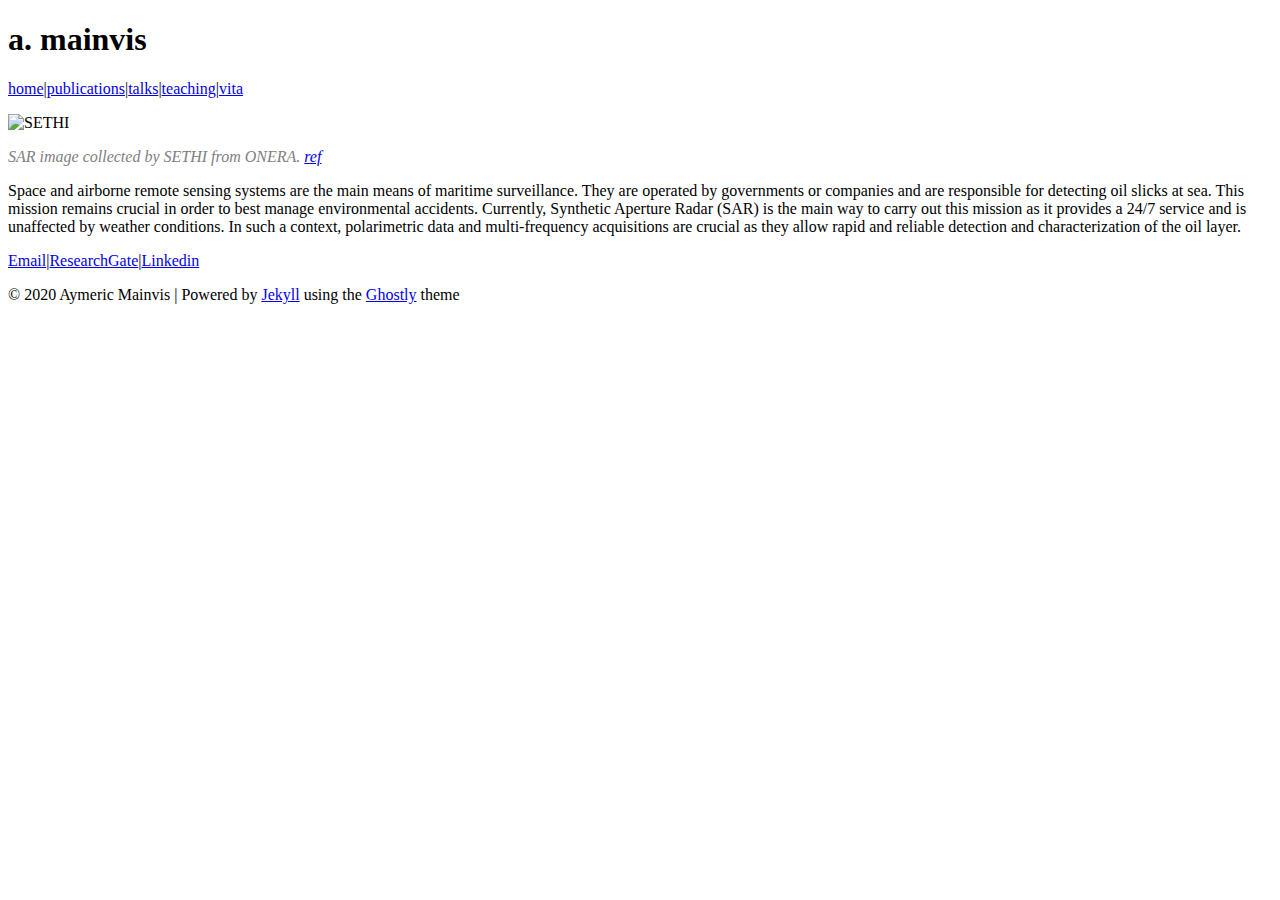
==== index.html @ a397148b "Update" ====
<!DOCTYPE html>
<html lang=" en "><head>
  <meta charset="utf-8">
  <meta http-equiv="X-UA-Compatible" content="IE=edge">
  <meta name="keywords" content="mainvis, aymeric mainvis, a. mainvis, a mainvis, ocean, remote sensing, oceanography, ocean remote sensing, radar, ionospheric scintillation">
  <!-- seo includes setting the title <title>a. mainvis </title>--><!-- Begin Jekyll SEO tag v2.6.1 -->
<title>a. mainvis | The research website of Aymeric Mainvis.</title>
<meta name="generator" content="Jekyll v4.0.0" />
<meta property="og:title" content="a. mainvis" />
<meta name="author" content="Aymeric Mainvis" />
<meta property="og:locale" content="en_US" />
<meta name="description" content="The research website of Aymeric Mainvis." />
<meta property="og:description" content="The research website of Aymeric Mainvis." />
<link rel="canonical" href="http://localhost:4000/" />
<meta property="og:url" content="http://localhost:4000/" />
<meta property="og:site_name" content="a. mainvis" />
<script type="application/ld+json">
{"headline":"a. mainvis","author":{"@type":"Person","name":"Aymeric Mainvis"},"description":"The research website of Aymeric Mainvis.","@type":"WebSite","url":"http://localhost:4000/","name":"a. mainvis","@context":"https://schema.org"}</script>
<!-- End Jekyll SEO tag -->
<link rel="stylesheet" href="/assets/main.css"><link type="application/atom+xml" rel="alternate" href="http://localhost:4000/feed.xml" title="a. mainvis" /><!----><script data-goatcounter="https://professionalblog.goatcounter.com/count"
        async src="//gc.zgo.at/count.js"></script><!-- Included since I plan to use javascript for link modification -->    
  <script src="/assets/jquery-3.4.1.min.js"> </script></head>
<body><header class="site-header" role="banner">
    <h1> a. mainvis </h1><!-- highlight home in nav when viewing homepage category posts --><!-- highlight blog in nav when viewing blog category posts --><a class="nav current" href="/index.html">home</a><!-- highlight home in nav when viewing homepage category posts --><!-- highlight blog in nav when viewing blog category posts -->|<a class="nav" href="/publications.html">publications</a><!-- highlight home in nav when viewing homepage category posts --><!-- highlight blog in nav when viewing blog category posts -->|<a class="nav" href="/talks.html">talks</a><!-- highlight home in nav when viewing homepage category posts --><!-- highlight blog in nav when viewing blog category posts -->|<a class="nav" href="/teaching.html">teaching</a><!-- highlight home in nav when viewing homepage category posts --><!-- highlight blog in nav when viewing blog category posts -->|<a class="nav" href="/vita.html">vita</a></header>
<main>
        <div class="content fade-in">
             <!--Find the first post in the homepage category, and link to the next and prev--><article itemscope itemtype="http://schema.org/BlogPosting">   
    <header hidden>
        <h3>Monitoring Oil spill with SAR</h3>
        <p class="date">
            <time class="dt-published" datetime="" itemprop="datePublished">
                <i>April 13, 2020 </i>
            </time>
        </p>
    </header>
    <div itemprop="articleBody">
        <p class="centered"><img src="./images/sethiX_nofo copie.png" alt="SETHI" /></p>

<p class="centered"><span style="color:grey"> <em>SAR image collected by SETHI from ONERA.
<a href="https://hal.archives-ouvertes.fr/hal-02409705/file/DOTA19187.1571908389_preprint.pdf">ref</a></em> </span></p>

<p>Space and airborne remote sensing systems are the main means of maritime surveillance. They are operated by
governments or companies and are responsible for detecting oil slicks at sea. This mission remains crucial in order to
best manage environmental accidents. Currently, Synthetic Aperture Radar (SAR) is the main way to carry out this
mission as it provides a 24/7 service and is unaffected by weather conditions. In such a context, polarimetric data and
multi-frequency acquisitions are crucial as they allow rapid and reliable detection and characterization of the oil
layer.</p>

<!-- Navigate over blog items being pages or posts as the case may be -->
<!-- Requires navigate-in-category.rb -->

<!-- Don't show the blog navivation if there is only one post --></div>
    <!-- Commentbox Div --></article>

</div>
    </main><footer>
    <div><a class="media" href="mailto:aymeric.mainvis@onera.fr">Email</a>|<a class="media" href="https://www.researchgate.net/profile/Aymeric_Mainvis">ResearchGate</a>|<a class="media" href="https://www.linkedin.com/in/mainvis">Linkedin</a>
            <br/><p>&copy; 2020 Aymeric Mainvis | Powered by <a href="https://jekyllrb.com/">Jekyll</a> using the <a href="https://github.com/jonathanlilly/ghostly">Ghostly</a> theme</p>
    </div>
</footer>
<script>
    // rules for putting braces around html and mailto links and square brackets around other types
    // square bracket rules ...ending with any of these
    $('a[href$="pdf"],a[href$="mp4"],a[href$="zip"],a[href$="gz"],a[href$="mlx"],a[href$="gz"]').prepend('[').append(']');
    // brace rules ... starts with / http or https except ends with pdf, ends with html except when class=nav,
    // starts with mailto or javascript,
    $('a[href^="/"]:not([href$="pdf"]):not([href$="zip"]):not(.nav),a[href^="http"]:not([href$="pdf"]):not([href$="zip"]),a[href^="https"]:not([href$="pdf"]):not([href$="zip"]),[href$="html"]:not(.nav),a[href^="mailto"],a[href^="javascript"]').prepend('{').append('}');
    // see https://www.quackit.com/css/selectors/ for an helpful instroduction to css selectors
</script>
<!--  Lightbox Javascript --><!-- Mailchimp Javascript --><!-- Commentbox Javascript --></body>
</html>
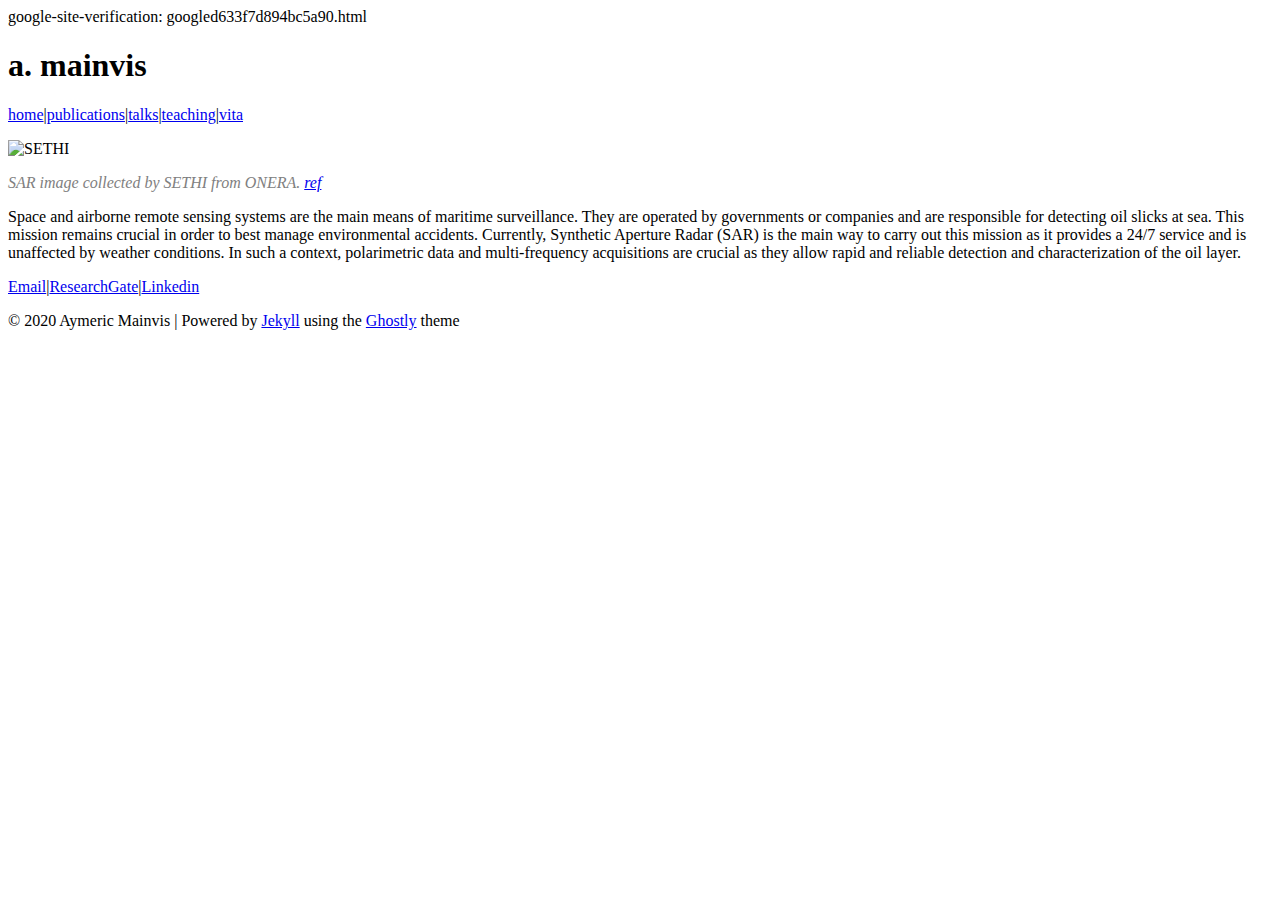
==== commit db2ab57c: "Update" ====
--- a/index.html
+++ b/index.html
@@ -2,7 +2,7 @@
 <html lang=" en "><head>
   <meta charset="utf-8">
   <meta http-equiv="X-UA-Compatible" content="IE=edge">
-  <meta name="keywords" content="mainvis, aymeric mainvis, a. mainvis, a mainvis, ocean, remote sensing, oceanography, ocean remote sensing, radar, ionospheric scintillation">
+  <meta name="keywords" content="mainvis, aymeric mainvis, a. mainvis, a mainvis, ocean, remote sensing, oceanography, ocean remote sensing, radar, ionospheric scintillation, SAR">
   <!-- seo includes setting the title <title>a. mainvis </title>--><!-- Begin Jekyll SEO tag v2.6.1 -->
 <title>a. mainvis | The research website of Aymeric Mainvis.</title>
 <meta name="generator" content="Jekyll v4.0.0" />
@@ -15,10 +15,10 @@
 <meta property="og:url" content="http://localhost:4000/" />
 <meta property="og:site_name" content="a. mainvis" />
 <script type="application/ld+json">
-{"headline":"a. mainvis","author":{"@type":"Person","name":"Aymeric Mainvis"},"description":"The research website of Aymeric Mainvis.","@type":"WebSite","url":"http://localhost:4000/","name":"a. mainvis","@context":"https://schema.org"}</script>
+{"author":{"@type":"Person","name":"Aymeric Mainvis"},"headline":"a. mainvis","description":"The research website of Aymeric Mainvis.","@type":"WebSite","url":"http://localhost:4000/","name":"a. mainvis","@context":"https://schema.org"}</script>
 <!-- End Jekyll SEO tag -->
 <link rel="stylesheet" href="/assets/main.css"><link type="application/atom+xml" rel="alternate" href="http://localhost:4000/feed.xml" title="a. mainvis" /><!----><script data-goatcounter="https://professionalblog.goatcounter.com/count"
-        async src="//gc.zgo.at/count.js"></script><!-- Included since I plan to use javascript for link modification -->    
+        async src="//gc.zgo.at/count.js"></script>google-site-verification: googled633f7d894bc5a90.html<!-- Included since I plan to use javascript for link modification -->    
   <script src="/assets/jquery-3.4.1.min.js"> </script></head>
 <body><header class="site-header" role="banner">
     <h1> a. mainvis </h1><!-- highlight home in nav when viewing homepage category posts --><!-- highlight blog in nav when viewing blog category posts --><a class="nav current" href="/index.html">home</a><!-- highlight home in nav when viewing homepage category posts --><!-- highlight blog in nav when viewing blog category posts -->|<a class="nav" href="/publications.html">publications</a><!-- highlight home in nav when viewing homepage category posts --><!-- highlight blog in nav when viewing blog category posts -->|<a class="nav" href="/talks.html">talks</a><!-- highlight home in nav when viewing homepage category posts --><!-- highlight blog in nav when viewing blog category posts -->|<a class="nav" href="/teaching.html">teaching</a><!-- highlight home in nav when viewing homepage category posts --><!-- highlight blog in nav when viewing blog category posts -->|<a class="nav" href="/vita.html">vita</a></header>
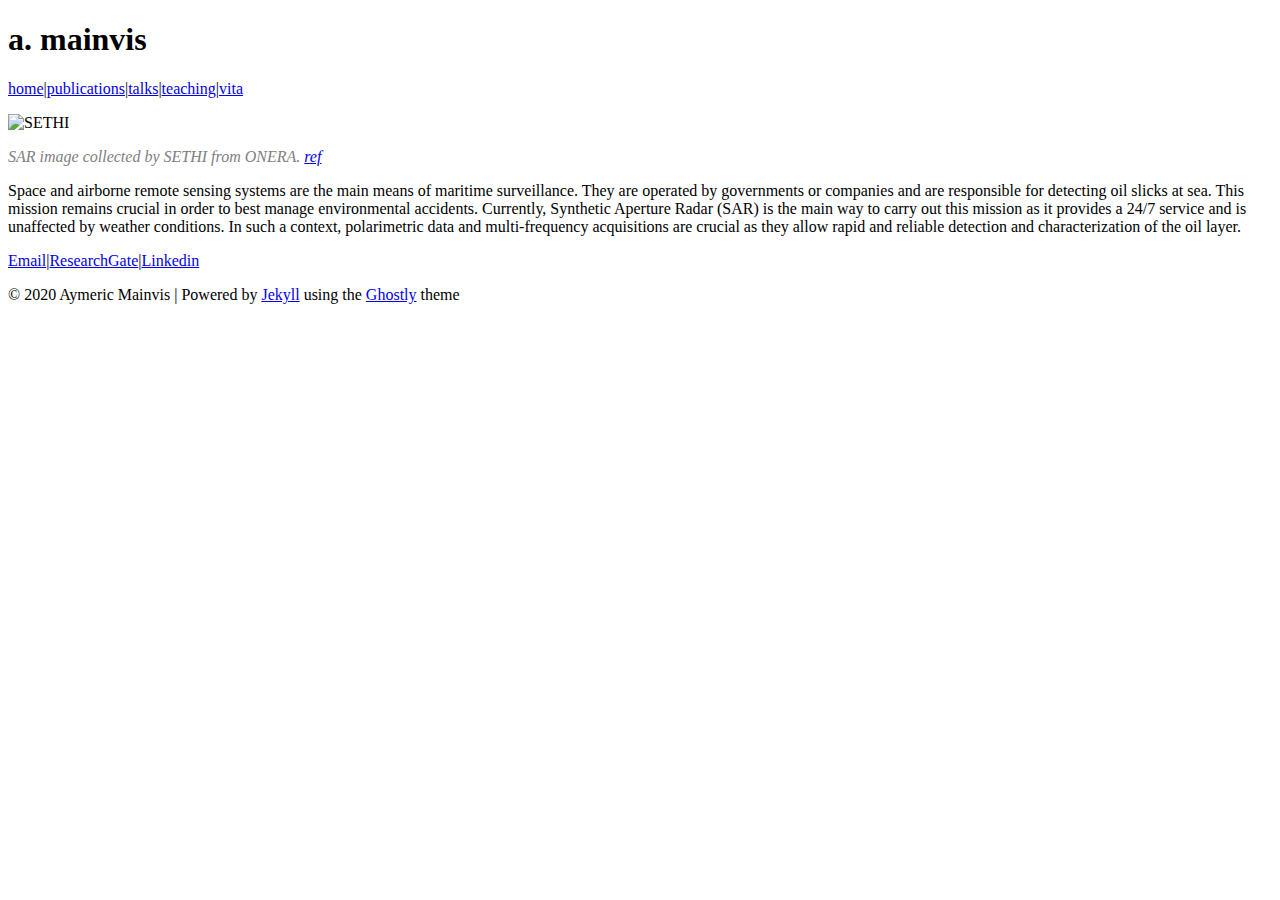
==== commit 431881aa: "Update" ====
--- a/index.html
+++ b/index.html
@@ -15,10 +15,10 @@
 <meta property="og:url" content="http://localhost:4000/" />
 <meta property="og:site_name" content="a. mainvis" />
 <script type="application/ld+json">
-{"author":{"@type":"Person","name":"Aymeric Mainvis"},"headline":"a. mainvis","description":"The research website of Aymeric Mainvis.","@type":"WebSite","url":"http://localhost:4000/","name":"a. mainvis","@context":"https://schema.org"}</script>
+{"headline":"a. mainvis","author":{"@type":"Person","name":"Aymeric Mainvis"},"description":"The research website of Aymeric Mainvis.","@type":"WebSite","url":"http://localhost:4000/","name":"a. mainvis","@context":"https://schema.org"}</script>
 <!-- End Jekyll SEO tag -->
 <link rel="stylesheet" href="/assets/main.css"><link type="application/atom+xml" rel="alternate" href="http://localhost:4000/feed.xml" title="a. mainvis" /><!----><script data-goatcounter="https://professionalblog.goatcounter.com/count"
-        async src="//gc.zgo.at/count.js"></script>google-site-verification: googled633f7d894bc5a90.html<!-- Included since I plan to use javascript for link modification -->    
+        async src="//gc.zgo.at/count.js"></script><!-- Included since I plan to use javascript for link modification -->    
   <script src="/assets/jquery-3.4.1.min.js"> </script></head>
 <body><header class="site-header" role="banner">
     <h1> a. mainvis </h1><!-- highlight home in nav when viewing homepage category posts --><!-- highlight blog in nav when viewing blog category posts --><a class="nav current" href="/index.html">home</a><!-- highlight home in nav when viewing homepage category posts --><!-- highlight blog in nav when viewing blog category posts -->|<a class="nav" href="/publications.html">publications</a><!-- highlight home in nav when viewing homepage category posts --><!-- highlight blog in nav when viewing blog category posts -->|<a class="nav" href="/talks.html">talks</a><!-- highlight home in nav when viewing homepage category posts --><!-- highlight blog in nav when viewing blog category posts -->|<a class="nav" href="/teaching.html">teaching</a><!-- highlight home in nav when viewing homepage category posts --><!-- highlight blog in nav when viewing blog category posts -->|<a class="nav" href="/vita.html">vita</a></header>
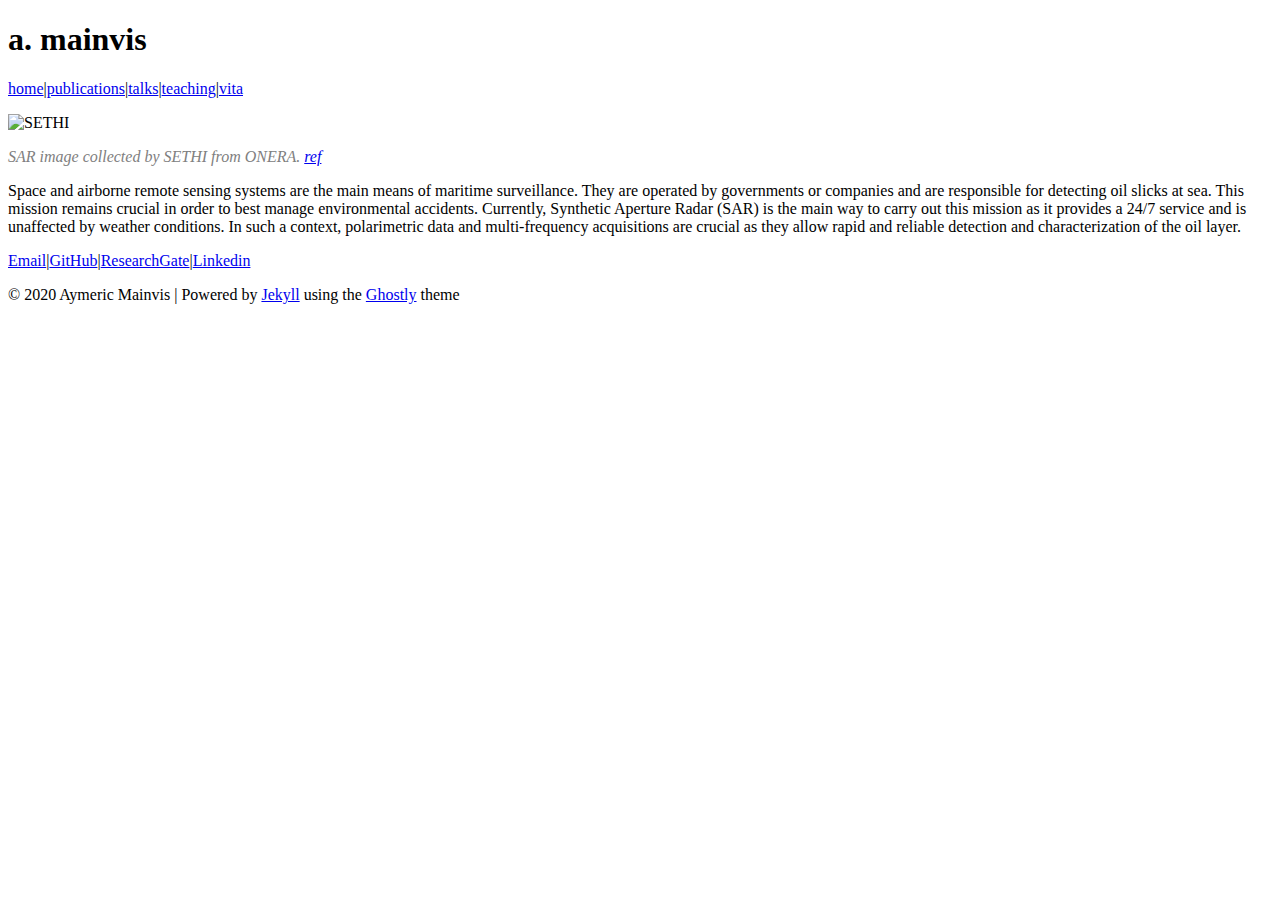
==== commit 17e73cb9: "Update" ====
--- a/index.html
+++ b/index.html
@@ -14,12 +14,15 @@
 <link rel="canonical" href="http://localhost:4000/" />
 <meta property="og:url" content="http://localhost:4000/" />
 <meta property="og:site_name" content="a. mainvis" />
+<meta name="google-site-verification" content="id_0dVNg9NhTW_6xkei-nXYohT87h4Y3jSYprydYLys" />
 <script type="application/ld+json">
-{"headline":"a. mainvis","author":{"@type":"Person","name":"Aymeric Mainvis"},"description":"The research website of Aymeric Mainvis.","@type":"WebSite","url":"http://localhost:4000/","name":"a. mainvis","@context":"https://schema.org"}</script>
+{"author":{"@type":"Person","name":"Aymeric Mainvis"},"headline":"a. mainvis","description":"The research website of Aymeric Mainvis.","@type":"WebSite","url":"http://localhost:4000/","name":"a. mainvis","@context":"https://schema.org"}</script>
 <!-- End Jekyll SEO tag -->
 <link rel="stylesheet" href="/assets/main.css"><link type="application/atom+xml" rel="alternate" href="http://localhost:4000/feed.xml" title="a. mainvis" /><!----><script data-goatcounter="https://professionalblog.goatcounter.com/count"
         async src="//gc.zgo.at/count.js"></script><!-- Included since I plan to use javascript for link modification -->    
-  <script src="/assets/jquery-3.4.1.min.js"> </script></head>
+  <script src="/assets/jquery-3.4.1.min.js"> </script><meta name="viewport" content="width=device-width, initial-scale=1.0">
+
+</head>
 <body><header class="site-header" role="banner">
     <h1> a. mainvis </h1><!-- highlight home in nav when viewing homepage category posts --><!-- highlight blog in nav when viewing blog category posts --><a class="nav current" href="/index.html">home</a><!-- highlight home in nav when viewing homepage category posts --><!-- highlight blog in nav when viewing blog category posts -->|<a class="nav" href="/publications.html">publications</a><!-- highlight home in nav when viewing homepage category posts --><!-- highlight blog in nav when viewing blog category posts -->|<a class="nav" href="/talks.html">talks</a><!-- highlight home in nav when viewing homepage category posts --><!-- highlight blog in nav when viewing blog category posts -->|<a class="nav" href="/teaching.html">teaching</a><!-- highlight home in nav when viewing homepage category posts --><!-- highlight blog in nav when viewing blog category posts -->|<a class="nav" href="/vita.html">vita</a></header>
 <main>
@@ -54,7 +57,7 @@
 
 </div>
     </main><footer>
-    <div><a class="media" href="mailto:aymeric.mainvis@onera.fr">Email</a>|<a class="media" href="https://www.researchgate.net/profile/Aymeric_Mainvis">ResearchGate</a>|<a class="media" href="https://www.linkedin.com/in/mainvis">Linkedin</a>
+    <div><a class="media" href="mailto:aymeric.mainvis@onera.fr">Email</a>|<a class="media" href="https://github.com/amainvis">GitHub</a>|<a class="media" href="https://www.researchgate.net/profile/Aymeric_Mainvis">ResearchGate</a>|<a class="media" href="https://www.linkedin.com/in/mainvis">Linkedin</a>
             <br/><p>&copy; 2020 Aymeric Mainvis | Powered by <a href="https://jekyllrb.com/">Jekyll</a> using the <a href="https://github.com/jonathanlilly/ghostly">Ghostly</a> theme</p>
     </div>
 </footer>
